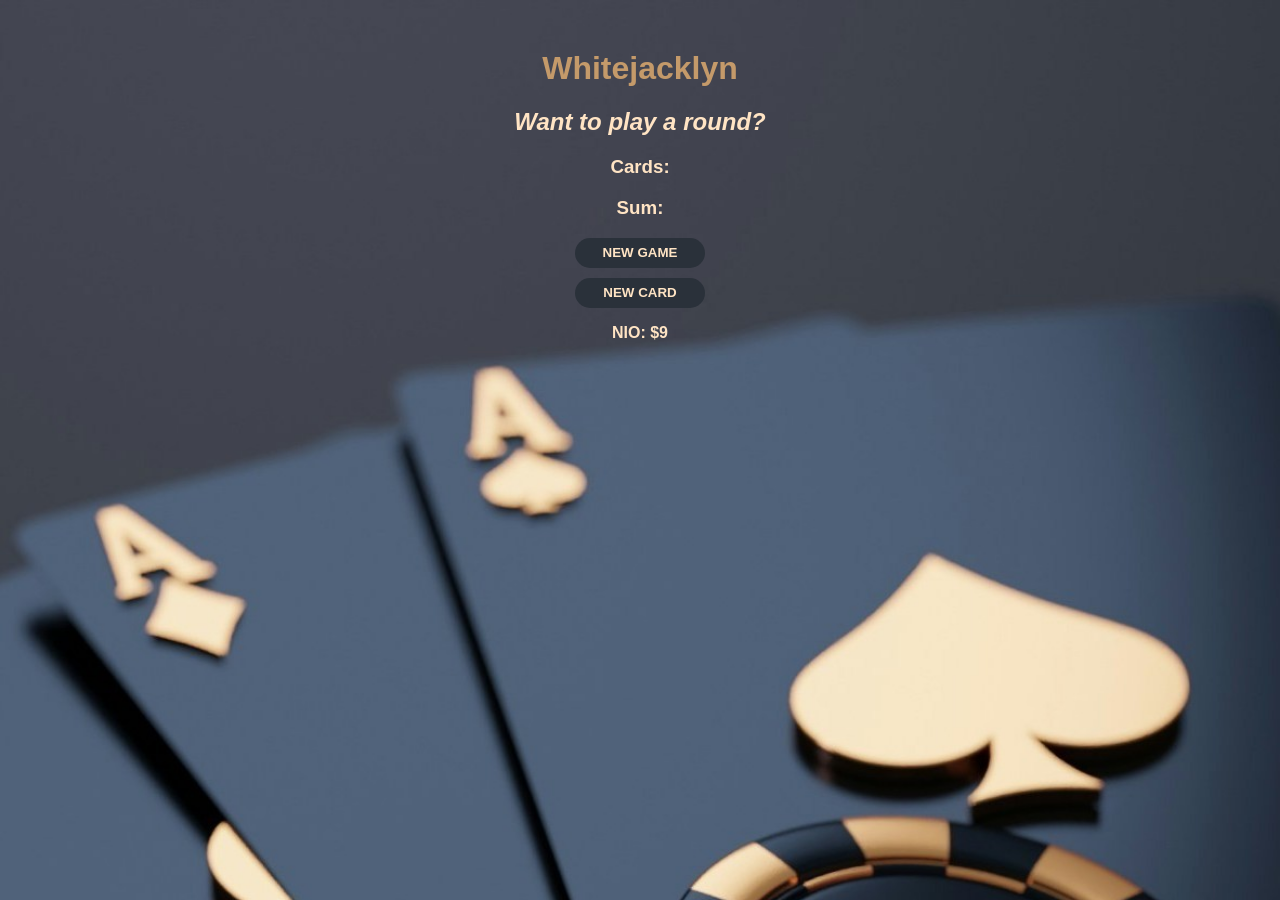
==== index.html @ 91965a40 "Added files" ====
<!DOCTYPE html>
<html lang="en">
<head>
    <meta charset="UTF-8">
    <meta name="viewport" content="width=device-width, initial-scale=1.0">
    <link rel="icon" type="image/x-icon" href="Images/Favicon.png">
    <title>White Jacklyn?
    </title>
    <link rel="stylesheet" href="index.css">
</head>

<body>
    <h1 id="Main-txt">Whitejacklyn</h1>
    <h2 id="message-el">Want to play a round?</h2>
    <h3 id="card-el">Cards:</h3>
    <h3 id="sum-el">Sum:</h3>
    <button id="NG-btn" onclick="startGame()">NEW GAME</button>
    <button id="NC-btn" onclick="NewCard()">NEW CARD</button>
    <p id="player-el"></p>
    <script src="index.js"> </script>
</body>
</html>
---- index.css ----
body{
    margin: 50px;
    color: bisque;
    background-image: url("Images/Cards.jpg");
    background-repeat: no-repeat;
    background-size: cover;
    text-align: center;
    font-weight: bold;
    font-family: 'Trebuchet MS', 'Lucida Sans Unicode', 'Lucida Grande', 'Lucida Sans', Arial, sans-serif;
 }


#message-el{
    font-style: italic;
    
}

#Main-txt{
    color:#c49a6a;
    font-weight: bolder;
}

#NG-btn,
#NC-btn{
    margin: 10px auto;
    background-color: #2a313a;
    color: inherit;
    border: none;
    height: 30px;
    width: 130px;
    border-radius: 15px;
    font-weight: bold;
    display: block;
}
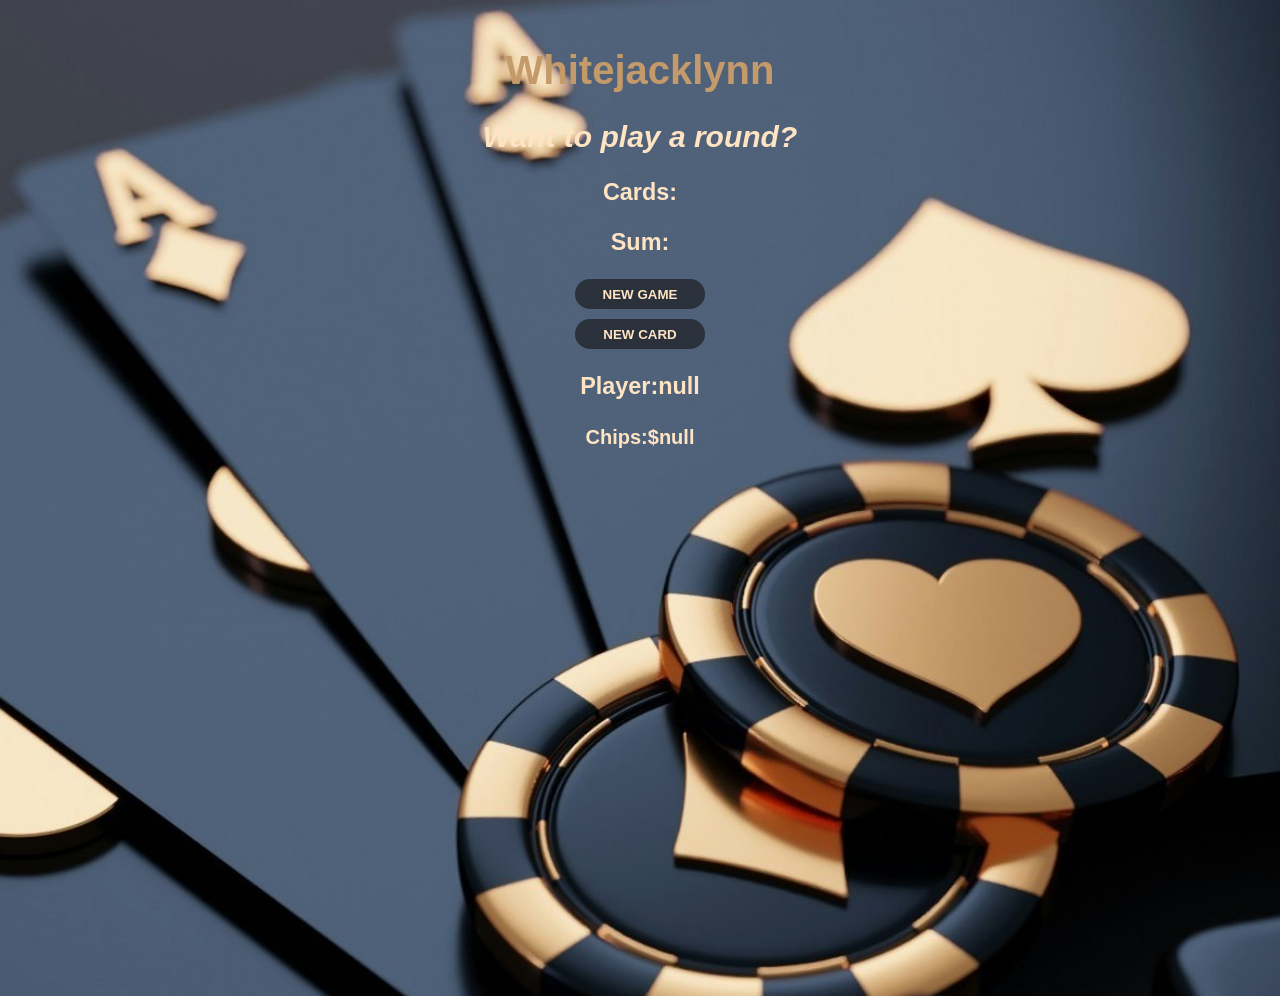
==== commit 0e2d7ba1: "Making it interactive" ====
--- a/index.html
+++ b/index.html
@@ -10,13 +10,15 @@
 </head>
 
 <body>
-    <h1 id="Main-txt">Whitejacklyn</h1>
+    <h1 id="Main-txt">Whitejacklynn</h1>
     <h2 id="message-el">Want to play a round?</h2>
     <h3 id="card-el">Cards:</h3>
     <h3 id="sum-el">Sum:</h3>
     <button id="NG-btn" onclick="startGame()">NEW GAME</button>
     <button id="NC-btn" onclick="NewCard()">NEW CARD</button>
-    <p id="player-el"></p>
-    <script src="index.js"> </script>
+    <h3 id="player-el">Player:</h3>
+    <h4 id="chips-el">Chips:</h4>
+    <script src="index.js">
+    </script>
 </body>
 </html>
--- a/index.css
+++ b/index.css
@@ -1,34 +1,50 @@
- body{
-    margin: 50px;
-    color: bisque;
-    background-image: url("Images/Cards.jpg");
-    background-repeat: no-repeat;
-    background-size: cover;
-    text-align: center;
-    font-weight: bold;
-    font-family: 'Trebuchet MS', 'Lucida Sans Unicode', 'Lucida Grande', 'Lucida Sans', Arial, sans-serif;
- }
-
-
-#message-el{
-    font-style: italic;
-    
+body {
+  margin: 1rem;
+  color: bisque;
+  background-image: url("Images/Cards.jpg");
+  background-repeat: no-repeat;
+  background-size: cover;
+  background-position: center;
+  height: 100vh;
+  text-align: center;
+  font-weight: bold;
+  font-family: "Trebuchet MS", "Lucida Sans Unicode", "Lucida Grande",
+    "Lucida Sans", Arial, sans-serif;
+  font-size: 16px;
 }
 
-#Main-txt{
-    color:#c49a6a;
-    font-weight: bolder;
+@media (min-width: 768px) {
+  body {
+    margin: 2rem;
+    font-size: 18px;
+  }
+}
+
+@media (min-width: 1024px) {
+  body {
+    margin: 3rem;
+    font-size: 20px;
+  }
+}
+
+#message-el {
+  font-style: italic;
+}
+
+#Main-txt {
+  color: #c49a6a;
+  font-weight: bolder;
 }
 
 #NG-btn,
-#NC-btn{
-    margin: 10px auto;
-    background-color: #2a313a;
-    color: inherit;
-    border: none;
-    height: 30px;
-    width: 130px;
-    border-radius: 15px;
-    font-weight: bold;
-    display: block;
-}+#NC-btn {
+  margin: 10px auto;
+  background-color: #2a313a;
+  color: inherit;
+  border: none;
+  height: 30px;
+  width: 130px;
+  border-radius: 15px;
+  font-weight: bold;
+  display: block;
+}
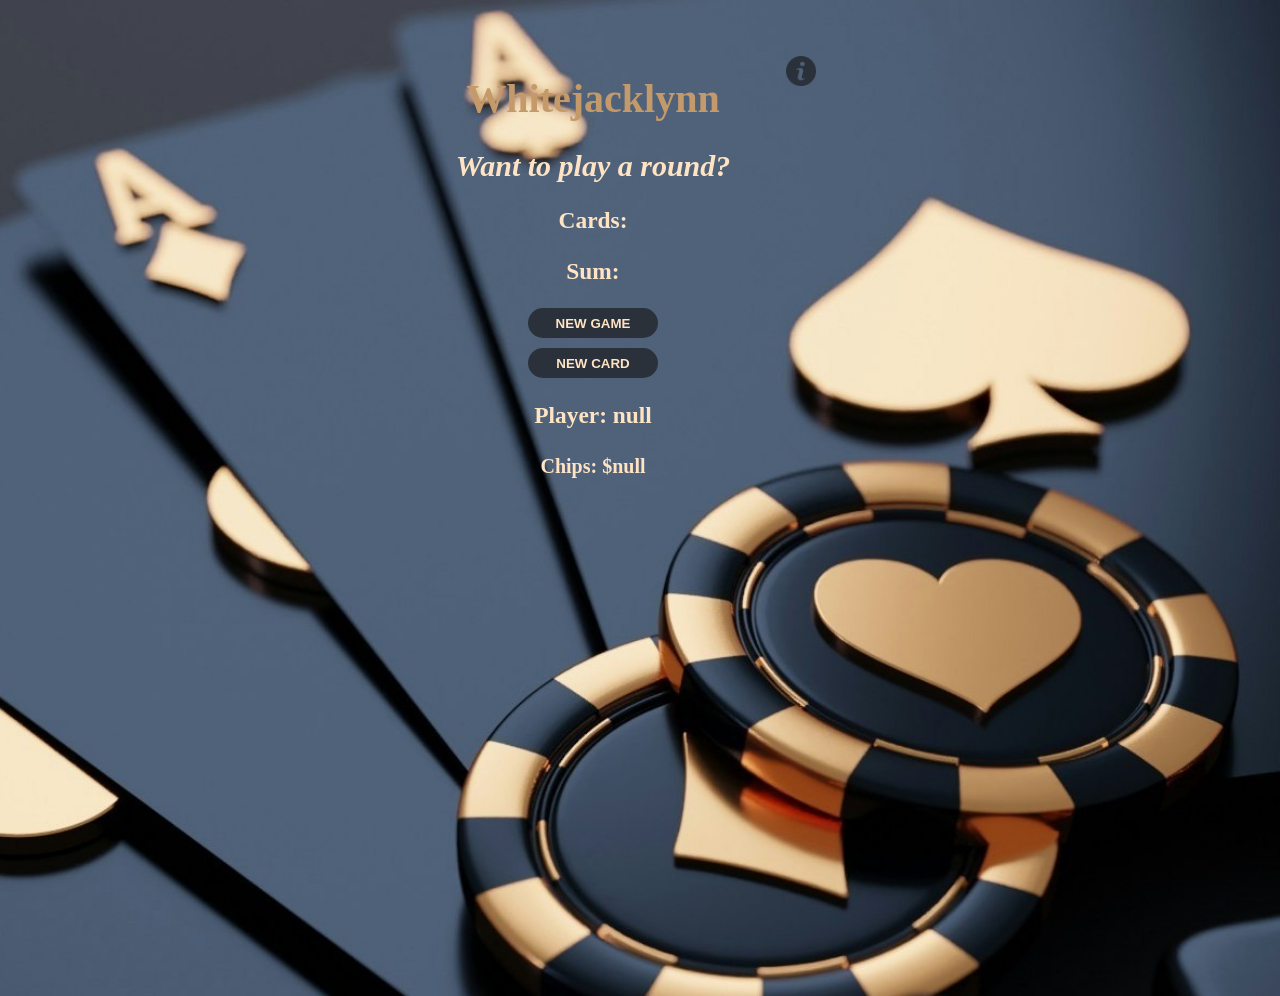
==== commit 0be6f4fb: "Made it responsive" ====
--- a/index.html
+++ b/index.html
@@ -10,14 +10,22 @@
 </head>
 
 <body>
+    <header>
+    <main>
     <h1 id="Main-txt">Whitejacklynn</h1>
     <h2 id="message-el">Want to play a round?</h2>
     <h3 id="card-el">Cards:</h3>
     <h3 id="sum-el">Sum:</h3>
-    <button id="NG-btn" onclick="startGame()">NEW GAME</button>
-    <button id="NC-btn" onclick="NewCard()">NEW CARD</button>
+    <button id="NG-btn" onclick="startGame()" class="btn-design">NEW GAME</button>
+    <button id="NC-btn" onclick="NewCard()"  class="btn-design">NEW CARD</button>
     <h3 id="player-el">Player:</h3>
     <h4 id="chips-el">Chips:</h4>
+    </main>
+    
+    <div class="icon">
+    <a href="Info.html"><img src="Images/B.Info-icon.png" id="Info-icon"></a>
+    </div>
+    </header>
     <script src="index.js">
     </script>
 </body>
--- a/index.css
+++ b/index.css
@@ -8,8 +8,7 @@
   height: 100vh;
   text-align: center;
   font-weight: bold;
-  font-family: "Trebuchet MS", "Lucida Sans Unicode", "Lucida Grande",
-    "Lucida Sans", Arial, sans-serif;
+ font-family: serif,'Trebuchet MS', 'Lucida Sans Unicode', 'Lucida Grande', 'Lucida Sans', Arial, sans-serif;
   font-size: 16px;
 }
 
@@ -27,6 +26,13 @@
   }
 }
 
+header{
+  display: flex;
+  /* align-items: center; */
+  justify-content: center;
+  gap: 3rem;
+  
+}
 #message-el {
   font-style: italic;
 }
@@ -35,7 +41,7 @@
   color: #c49a6a;
   font-weight: bolder;
 }
-
+/* 
 #NG-btn,
 #NC-btn {
   margin: 10px auto;
@@ -47,4 +53,38 @@
   border-radius: 15px;
   font-weight: bold;
   display: block;
+} */
+
+.btn-design{
+  margin: 10px auto;
+  background-color: #2a313a;
+  color: inherit;
+  border: none;
+  height: 30px;
+  width: 130px;
+  border-radius: 15px;
+  font-weight: bold;
+  display: block;
 }
+
+.btn-design:hover{
+  color:aliceblue;
+  scale: 1.1;
+}
+
+.btn-design:active{
+  scale: 0.95;
+}
+
+.icon{
+  /* background-color: antiquewhite; */
+text-align: right;
+max-width: 2rem;
+max-height: 2rem;
+padding: 0.5rem;
+}
+
+#Info-icon{
+  width: 30px;
+  height: 30px;
+}
